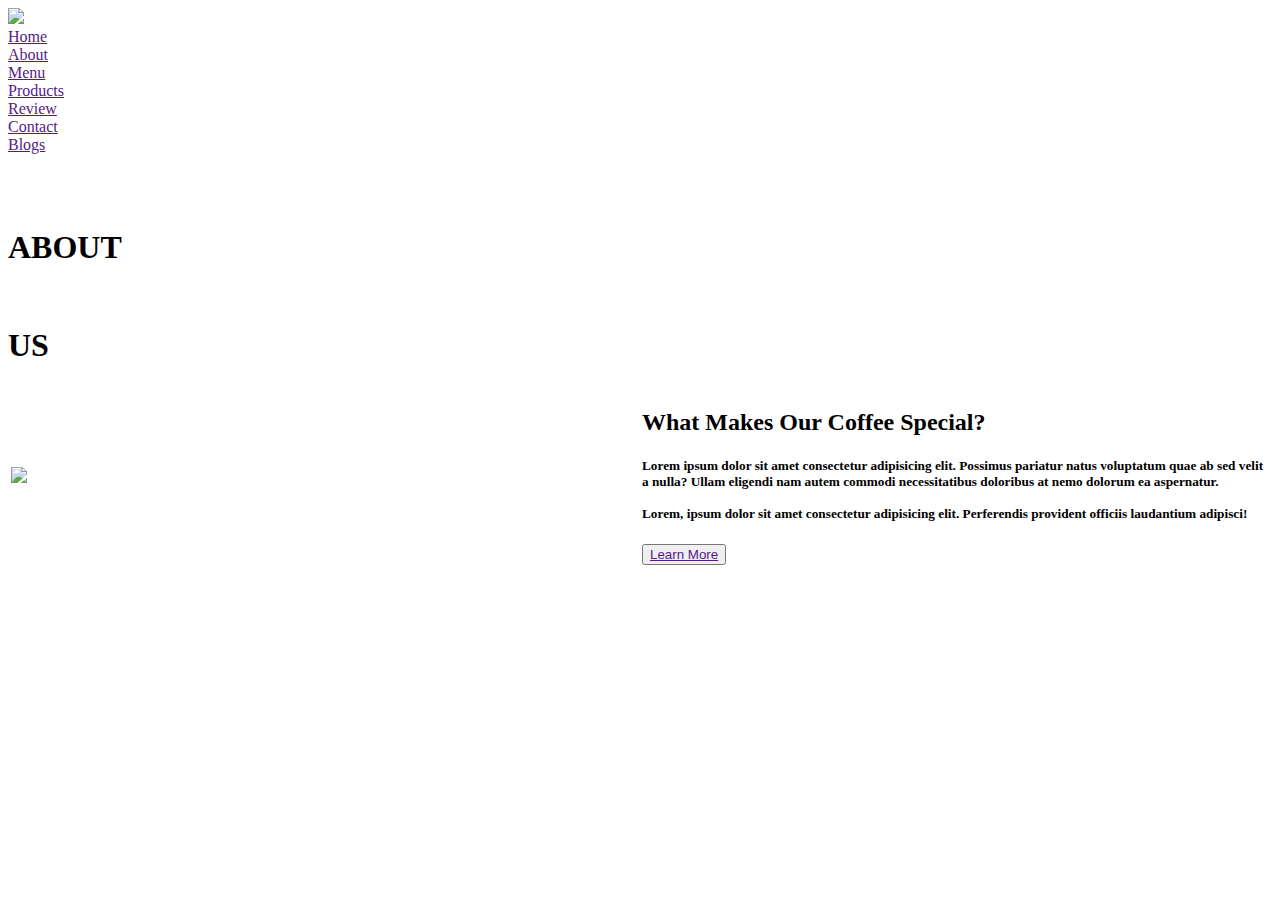
==== index.html @ 614c6ceb "commit" ====
<!-- unsplash.com -->


<!DOCTYPE html>
<html lang="en">
<head>
    <meta charset="UTF-8">
    <meta http-equiv="X-UA-Compatible" content="IE=edge">
    <meta name="viewport" content="width=device-width, initial-scale=1.0">
    <title>Document</title>
    <link rel="stylesheet" href="front.css">
    <link rel="stylesheet" href="https://cdnjs.cloudflare.com/ajax/libs/font-awesome/6.2.0/css/all.min.css" integrity="sha512-xh6O/CkQoPOWDdYTDqeRdPCVd1SpvCA9XXcUnZS2FmJNp1coAFzvtCN9BmamE+4aHK8yyUHUSCcJHgXloTyT2A==" crossorigin="anonymous" referrerpolicy="no-referrer" />
</head>
<body>
    <section>
        <img src="logo.png">
        <section id="sec1">
            <div><a href="">Home</a></div>
            <div><a href="">About</a></div>
            <div><a href="">Menu</a></div>
            <div><a href="">Products</a></div>
            <div><a href="">Review</a></div>
            <div><a href="">Contact</a></div>
            <div><a href="">Blogs</a></div>
        </section>
        <section id="sec2">
            <div><a href=""><i class="fa-solid fa-magnifying-glass"></i></a></div>
            <div><a href=""><i class="fa-solid fa-cart-shopping"></i></a></div>
        </section>
        
    </section>
  
    <br><br><br>

    <p>
        <h1>ABOUT </h1> &nbsp;
        <h1>US</h1>
        <table>
            <tr>
                <td id="frontimage">
                    <img src="about-img.jpeg">
                    
                </td>
                <td id ="first" width = 50%>
                    <p id = "about_us">
                        <h2 id="special_coffee">
                        What Makes Our Coffee Special?<br>
                        </h2>
                        <h5 id="special_answer">
                            Lorem ipsum dolor sit amet consectetur adipisicing elit. Possimus pariatur natus voluptatum quae ab sed velit a nulla? Ullam eligendi nam autem commodi necessitatibus doloribus at nemo dolorum ea aspernatur.
                            <br><br>
                            Lorem, ipsum dolor sit amet consectetur adipisicing elit. Perferendis provident officiis laudantium adipisci!
                        </h5>
                    </p>
                    <button id="learnmore">
                        <a href="">Learn More</a>
                    </button>
                </td>
            </tr>
        </table>


    </p>
</body>
</html>
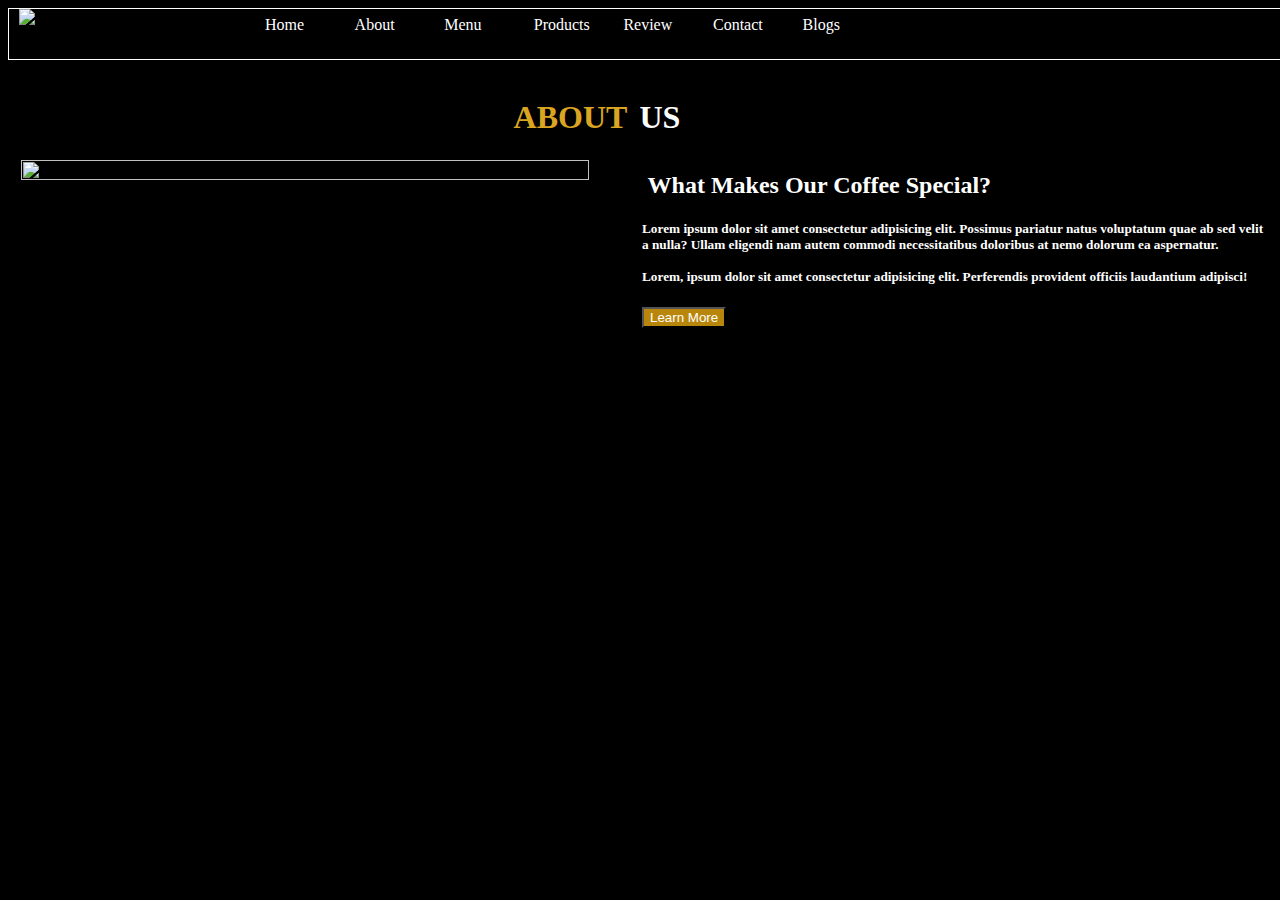
==== commit 6c3c49e1: "Update index.html" ====
--- a/index.html
+++ b/index.html
@@ -8,7 +8,7 @@
     <meta http-equiv="X-UA-Compatible" content="IE=edge">
     <meta name="viewport" content="width=device-width, initial-scale=1.0">
     <title>Document</title>
-    <link rel="stylesheet" href="front.css">
+    <link rel="stylesheet" href="CSS/front.css">
     <link rel="stylesheet" href="https://cdnjs.cloudflare.com/ajax/libs/font-awesome/6.2.0/css/all.min.css" integrity="sha512-xh6O/CkQoPOWDdYTDqeRdPCVd1SpvCA9XXcUnZS2FmJNp1coAFzvtCN9BmamE+4aHK8yyUHUSCcJHgXloTyT2A==" crossorigin="anonymous" referrerpolicy="no-referrer" />
 </head>
 <body>
--- a/CSS/front.css
+++ b/CSS/front.css
@@ -0,0 +1,106 @@
+section{
+    position:fixed;
+    min-height : 4%;
+    width: 100%;
+    border:1px solid white;
+    background-color: black;
+    display: flex;
+    flex-direction: row;
+    margin: auto;
+}
+
+#sec1{
+    margin-left: 20%;
+    align-self: center;
+    border: 0px ;
+}
+#sec2{
+    margin-left: 80%;
+    border: 0px ;
+    align-self: center;
+}
+img{
+    margin-left: 10px;
+    height: 50px;
+    align-self: center;
+}
+
+#image2{
+    width: fit-content;
+    height:fit-content
+}
+
+div{
+    color : white;
+    min-height: 20px;
+    width : 10%;
+}
+
+#frontimage>img{
+    width: 95%;
+    height: fit-content;
+}
+
+#frontimage{
+    display: inline;
+}
+
+#about_us{
+    color: white;
+    display: inline-block;
+}
+
+#special_coffee{
+    display: inline;
+    color: white;
+}
+
+#special_answer{
+    color: white;
+}
+
+#learnmore{
+    color: white;
+    background-color: darkgoldenrod;
+}
+
+table{
+    width: 100%;
+    height: auto;
+}
+a{
+    color:white;
+    text-decoration: none;
+}
+
+
+body{
+    background-color: black;
+}
+
+i{
+    color: white;
+    width:5%;
+}
+
+h1{
+    display: inline-block;
+    color:white;
+    text-align: center;
+}
+h1:nth-of-type(1){
+    color:goldenrod;
+    margin-left: 40%;
+}
+h1:nth-of-type(2){
+    display: inline-block;
+    color:white;
+}
+@media all and (min-width:800px){
+    div{
+        color : white;
+        min-height: 20px;
+        width : 7%;
+    }
+}
+
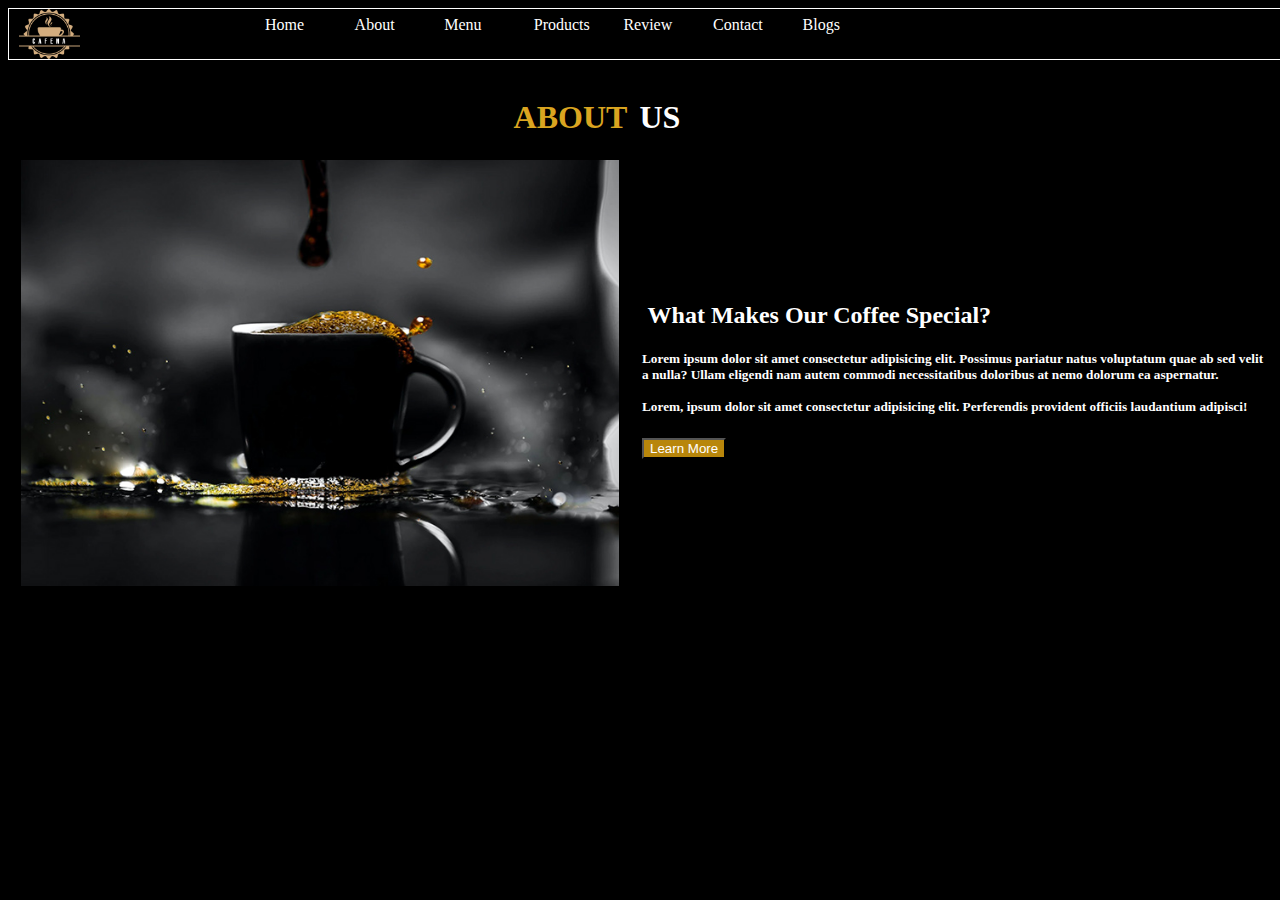
==== commit d9bf4f1d: "commit" ====
--- a/index.html
+++ b/index.html
@@ -13,7 +13,7 @@
 </head>
 <body>
     <section>
-        <img src="logo.png">
+        <img src="Images/logo.png">
         <section id="sec1">
             <div><a href="">Home</a></div>
             <div><a href="">About</a></div>
@@ -38,7 +38,7 @@
         <table>
             <tr>
                 <td id="frontimage">
-                    <img src="about-img.jpeg">
+                    <img src="Images/about-img.jpeg">
                     
                 </td>
                 <td id ="first" width = 50%>
